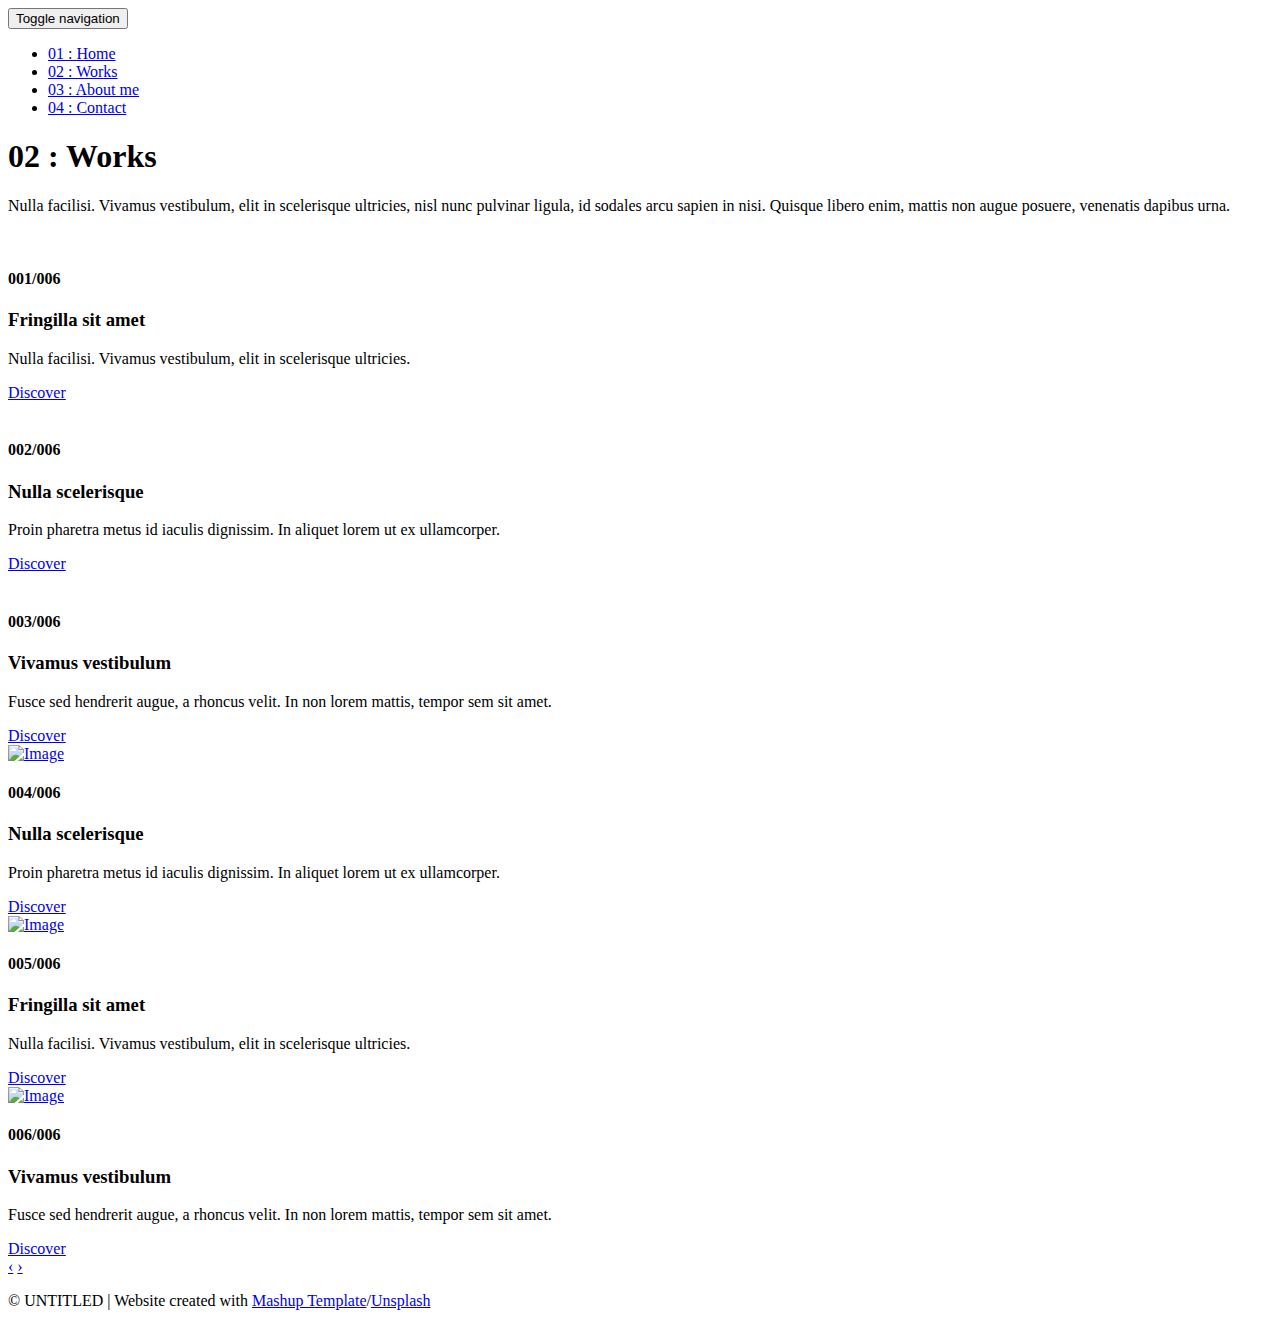
==== templates/works.html @ 40e90cf0 "my portfolio website" ====
<!DOCTYPE html>
<html lang="en">

<head>
  <meta charset="UTF-8">
  <meta content="IE=edge" http-equiv="X-UA-Compatible">
  <meta content="width=device-width,initial-scale=1" name="viewport">
  <meta content="description" name="description">
  <meta name="google" content="notranslate" />
  <meta content="Mashup templates have been developped by Orson.io team" name="author">

  <!-- Disable tap highlight on IE -->
  <meta name="msapplication-tap-highlight" content="no">
  
  <link rel="apple-touch-icon" sizes="180x180" href="./static/assets/apple-icon-180x180.png">
  <link href="./static/assets/favicon.ico" rel="icon">

  <title>Title page</title>  

<link href="./static/main.3f6952e4.css" rel="stylesheet"></head>

<body class="">
<div id="site-border-left"></div>
<div id="site-border-right"></div>
<div id="site-border-top"></div>
<div id="site-border-bottom"></div>
 <!-- Add your content of header -->
<header>
  <nav class="navbar  navbar-fixed-top navbar-default">
    <div class="container">
        <button type="button" class="navbar-toggle collapsed" data-toggle="collapse" data-target="#navbar-collapse" aria-expanded="false">
          <span class="sr-only">Toggle navigation</span>
          <span class="icon-bar"></span>
          <span class="icon-bar"></span>
          <span class="icon-bar"></span>
        </button>

      <div class="collapse navbar-collapse" id="navbar-collapse">
        <ul class="nav navbar-nav ">
          <li><a href="./index.html" title="">01 : Home</a></li>
          <li><a href="./works.html" title="">02 : Works</a></li>
          <li><a href="./about.html" title="">03 : About me</a></li>
          <li><a href="./contact.html" title="">04 : Contact</a></li>
        </ul>


      </div> 
    </div>
  </nav>
</header>

<div class="section-container">
  <div class="container">
    <div class="row">
      
      <div class="col-sm-8 col-sm-offset-2 section-container-spacer">
        <div class="text-center">
          <h1 class="h2">02 : Works</h1>
          <p>Nulla facilisi. Vivamus vestibulum, elit in scelerisque ultricies, nisl nunc pulvinar ligula, id sodales arcu sapien in nisi. Quisque libero enim, mattis non augue posuere, venenatis dapibus urna.</p>
        </div>
      </div>

      <div class="col-md-12">
     
      <div id="myCarousel" class="carousel slide projects-carousel">
        <!-- Carousel items -->
        <div class="carousel-inner">
            <div class="item active">
                <div class="row">
                    <div class="col-sm-4">

                      <a href="./templates/work.html" title="" class="black-image-project-hover">
                        <img src="./static/assets/images/work01-hover.jpg" alt="" class="img-responsive">
                      </a>
                      <div class="card-container card-container-lg">
                        <h4>001/006</h4>
                        <h3>Fringilla sit amet</h3>
                        <p>Nulla facilisi. Vivamus vestibulum, elit in scelerisque ultricies.</p>
                        <a href="./templates/work.html" title="" class="btn btn-default">Discover</a>
                      </div>
                    </div>
                    <div class="col-sm-4">
                      <a href="./templates/work.html" title="" class="black-image-project-hover">
                        <img src="./static/assets/images/work02-hover.jpg" alt="" class="img-responsive">
                      </a>
                      <div class="card-container card-container-lg">
                        <h4>002/006</h4>
                        <h3>Nulla scelerisque</h3>
                        <p>Proin pharetra metus id iaculis dignissim. In aliquet lorem ut ex ullamcorper.</p>
                        <a href="./templates/work.html" title="" class="btn btn-default">Discover</a>
                      </div>
                    </div>
                    <div class="col-sm-4">
                      <a href="./templates/work.html" title="" class="black-image-project-hover">
                        <img src="./static/assets/images/work03-hover.jpg" alt="" class="img-responsive">
                      </a>
                      <div class="card-container card-container-lg">
                        <h4>003/006</h4>
                        <h3>Vivamus vestibulum</h3>
                        <p>Fusce sed hendrerit augue, a rhoncus velit. In non lorem mattis, tempor sem sit amet.</p>
                        <a href="./templates/work.html" title="" class="btn btn-default">Discover</a>
                      </div>
                    </div>
                    
                </div>
                <!--/row-->
            </div>
            <!--/item-->
            <div class="item">
                <div class="row">
                  <div class="col-sm-4">
                    <a href="./templates/work.html" class="black-image-project-hover">
                      <img src="./static/assets/images/work02-hover.jpg" alt="Image" class="img-responsive">
                    </a>
                    <div class="card-container">
                      <h4>004/006</h4>
                      <h3>Nulla scelerisque</h3>
                      <p>Proin pharetra metus id iaculis dignissim. In aliquet lorem ut ex ullamcorper.</p>
                      <a href="./templates/work.html" class="btn btn-default">Discover</a>
                    </div>
                  </div>
                   <div class="col-sm-4">
                      <a href="./templates/work.html" class="black-image-project-hover">
                        <img src="./static/assets/images/work01-hover.jpg" alt="Image" class="img-responsive">
                      </a>
                      <div class="card-container">
                        <h4>005/006</h4>
                        <h3>Fringilla sit amet</h3>
                        <p>Nulla facilisi. Vivamus vestibulum, elit in scelerisque ultricies.</p>
                        <a href="./templates/work.html" class="btn btn-default">Discover</a>
                      </div>
                    </div>
                    
                    <div class="col-sm-4">
                      <a href="./templates/work.html" class="black-image-project-hover">
                        <img src="./static/assets/images/work03-hover.jpg" alt="Image" class="img-responsive">
                      </a>
                      <div class="card-container">
                        <h4>006/006</h4>
                        <h3>Vivamus vestibulum</h3>
                        <p>Fusce sed hendrerit augue, a rhoncus velit. In non lorem mattis, tempor sem sit amet.</p>
                        <a href="./templates/work.html" class="btn btn-default">Discover</a>
                      </div>
                    </div>
                    
                </div>
                <!--/row-->
            </div>
            
            <!--/item-->
        </div>
        <!--/carousel-inner--> 
        <a class="left carousel-control" href="#myCarousel" data-slide="prev">‹</a>

        <a class="right carousel-control" href="#myCarousel" data-slide="next">›</a>
     </div>



    <!--/myCarousel-->
    </div>



    </div>
  </div>
</div>


<footer class="footer-container text-center">
  <div class="container">
    <div class="row">
      <div class="col-xs-12">
        <p>© UNTITLED | Website created with <a href="http://www.mashup-template.com/" title="Create website with free html template">Mashup Template</a>/<a href="https://www.unsplash.com/" title="Beautiful Free Images">Unsplash</a></p>
      </div>
    </div>
  </div>
</footer>

<script>
  document.addEventListener("DOMContentLoaded", function (event) {
     navActivePage();
  });
</script>

<!-- Google Analytics: change UA-XXXXX-X to be your site's ID 

<script>
  (function (i, s, o, g, r, a, m) {
    i['GoogleAnalyticsObject'] = r; i[r] = i[r] || function () {
      (i[r].q = i[r].q || []).push(arguments)
    }, i[r].l = 1 * new Date(); a = s.createElement(o),
      m = s.getElementsByTagName(o)[0]; a.async = 1; a.src = g; m.parentNode.insertBefore(a, m)
  })(window, document, 'script', '//www.google-analytics.com/analytics.js', 'ga');
  ga('create', 'UA-XXXXX-X', 'auto');
  ga('send', 'pageview');
</script>

--> <script type="text/javascript" src="./static/main.70a66962.js"></script></body>

</html>
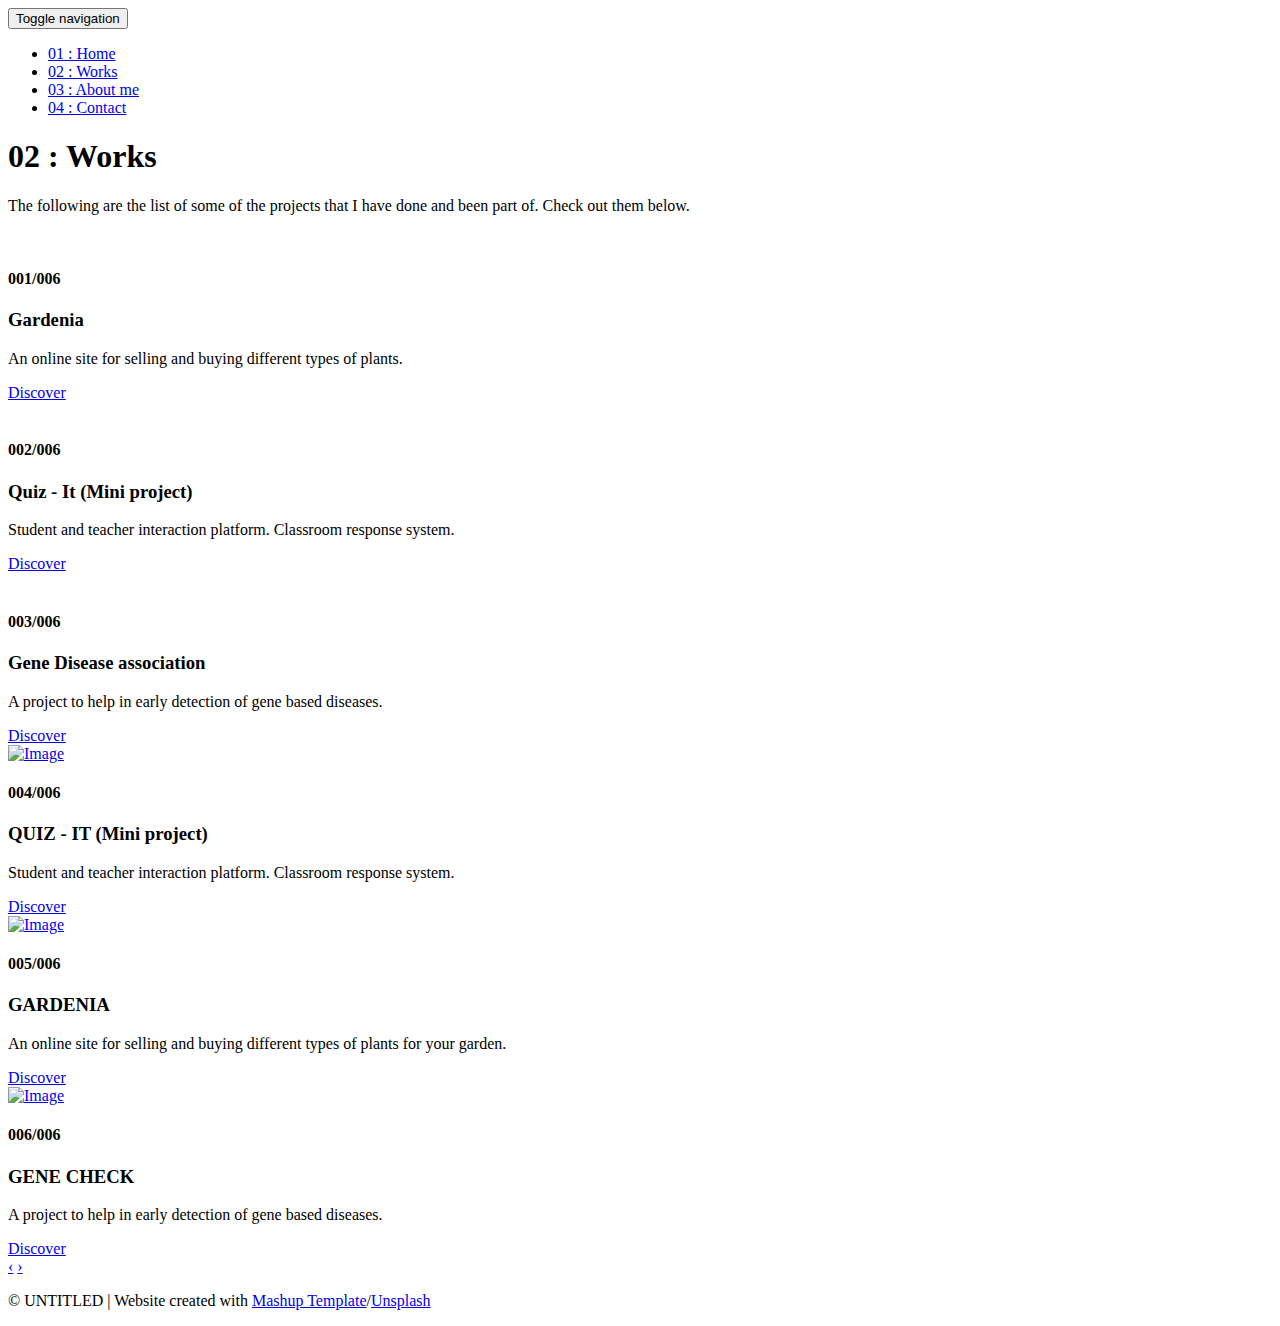
==== commit 07c375e6: "changes in text" ====
--- a/templates/works.html
+++ b/templates/works.html
@@ -56,7 +56,7 @@
       <div class="col-sm-8 col-sm-offset-2 section-container-spacer">
         <div class="text-center">
           <h1 class="h2">02 : Works</h1>
-          <p>Nulla facilisi. Vivamus vestibulum, elit in scelerisque ultricies, nisl nunc pulvinar ligula, id sodales arcu sapien in nisi. Quisque libero enim, mattis non augue posuere, venenatis dapibus urna.</p>
+          <p>The following are the list of some of the projects that I have done and been part of. Check out them below.</p>
         </div>
       </div>
 
@@ -74,8 +74,8 @@
                       </a>
                       <div class="card-container card-container-lg">
                         <h4>001/006</h4>
-                        <h3>Fringilla sit amet</h3>
-                        <p>Nulla facilisi. Vivamus vestibulum, elit in scelerisque ultricies.</p>
+                        <h3>Gardenia</h3>
+                        <p>An online site for selling and buying different types of plants.</p>
                         <a href="./templates/work.html" title="" class="btn btn-default">Discover</a>
                       </div>
                     </div>
@@ -85,8 +85,8 @@
                       </a>
                       <div class="card-container card-container-lg">
                         <h4>002/006</h4>
-                        <h3>Nulla scelerisque</h3>
-                        <p>Proin pharetra metus id iaculis dignissim. In aliquet lorem ut ex ullamcorper.</p>
+                        <h3>Quiz - It (Mini project)</h3>
+                        <p>Student and teacher interaction platform. Classroom response system.</p>
                         <a href="./templates/work.html" title="" class="btn btn-default">Discover</a>
                       </div>
                     </div>
@@ -96,8 +96,8 @@
                       </a>
                       <div class="card-container card-container-lg">
                         <h4>003/006</h4>
-                        <h3>Vivamus vestibulum</h3>
-                        <p>Fusce sed hendrerit augue, a rhoncus velit. In non lorem mattis, tempor sem sit amet.</p>
+                        <h3>Gene Disease association</h3>
+                        <p>A project to help in early detection of gene based diseases.</p>
                         <a href="./templates/work.html" title="" class="btn btn-default">Discover</a>
                       </div>
                     </div>
@@ -114,8 +114,8 @@
                     </a>
                     <div class="card-container">
                       <h4>004/006</h4>
-                      <h3>Nulla scelerisque</h3>
-                      <p>Proin pharetra metus id iaculis dignissim. In aliquet lorem ut ex ullamcorper.</p>
+                      <h3>QUIZ - IT (Mini project)</h3>
+                      <p>Student and teacher interaction platform. Classroom response system.</p>
                       <a href="./templates/work.html" class="btn btn-default">Discover</a>
                     </div>
                   </div>
@@ -125,8 +125,8 @@
                       </a>
                       <div class="card-container">
                         <h4>005/006</h4>
-                        <h3>Fringilla sit amet</h3>
-                        <p>Nulla facilisi. Vivamus vestibulum, elit in scelerisque ultricies.</p>
+                        <h3>GARDENIA</h3>
+                        <p>An online site for selling and buying different types of plants for your garden.</p>
                         <a href="./templates/work.html" class="btn btn-default">Discover</a>
                       </div>
                     </div>
@@ -137,8 +137,8 @@
                       </a>
                       <div class="card-container">
                         <h4>006/006</h4>
-                        <h3>Vivamus vestibulum</h3>
-                        <p>Fusce sed hendrerit augue, a rhoncus velit. In non lorem mattis, tempor sem sit amet.</p>
+                        <h3>GENE CHECK</h3>
+                        <p>A project to help in early detection of gene based diseases.</p>
                         <a href="./templates/work.html" class="btn btn-default">Discover</a>
                       </div>
                     </div>
